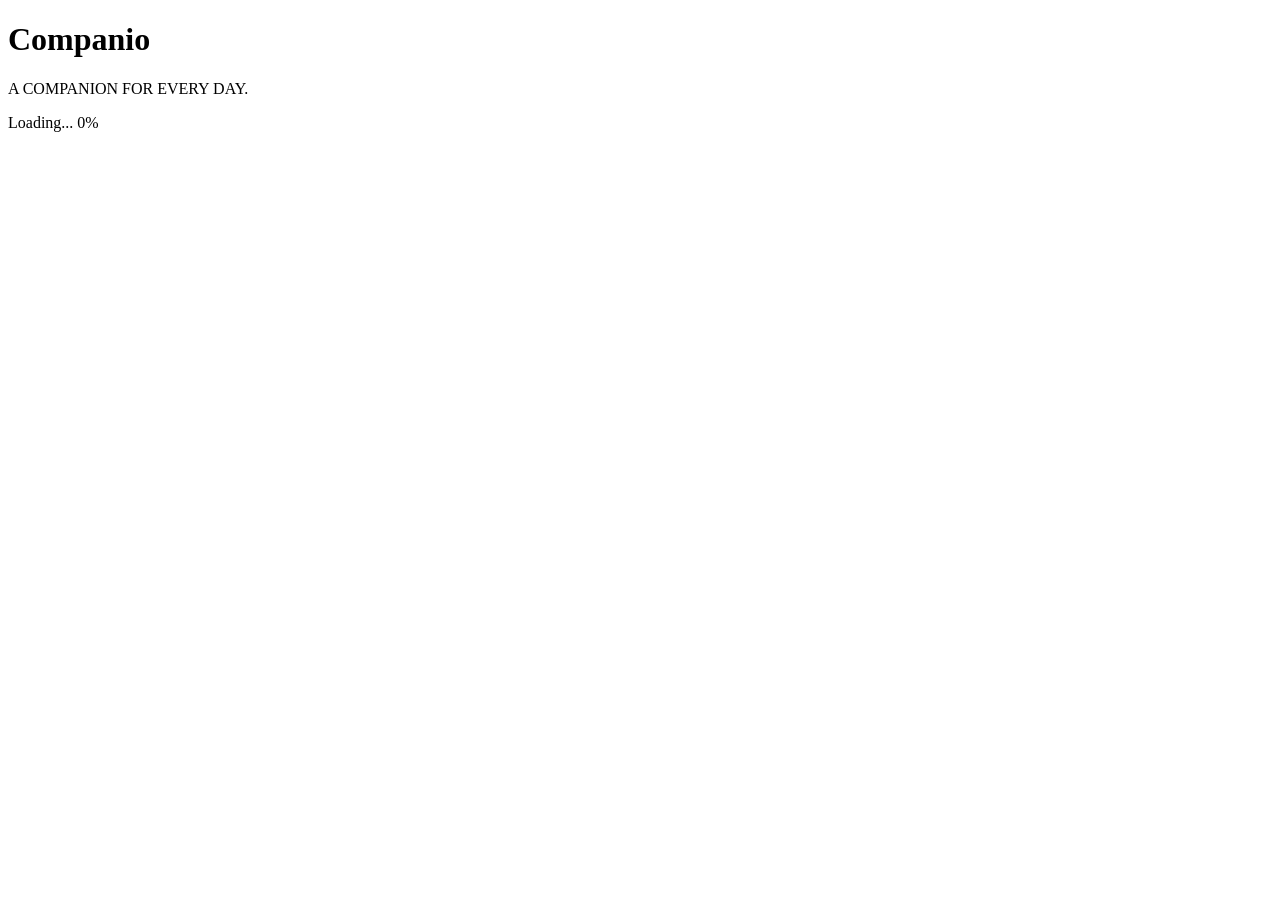
==== app/static/index.html @ 7e38c81b "Merge FastAPI backend into Companio-web; wire UI to live API - Move backend (app/, .env.example, req" ====
<!DOCTYPE html>
<html lang="en">
<head>
    <meta charset="UTF-8">
    <meta name="viewport" content="width=device-width, initial-scale=1.0">

    <title>Companio</title>

    <link rel="stylesheet" href="/static/style.css">
</head>

<body>

    <div id="app">

    <main class="splash-screen">

        <!-- Floating dots -->
        <span class="floating-dot dot-1"></span>
        <span class="floating-dot dot-2"></span>
        <span class="floating-dot dot-3"></span>
        <span class="floating-dot dot-4"></span>
        <span class="floating-dot dot-5"></span>

        <!-- Golden orbit -->
        <div class="orbit">
            <div class="orbit-flower"></div>
        </div>

        <!-- Logo + name -->
        <div class="splash-content">

            <div class="flower-logo">
                <span class="petal p1"></span>
                <span class="petal p2"></span>
                <span class="petal p3"></span>
                <span class="petal p4"></span>
                <span class="petal p5"></span>
                <span class="petal p6"></span>
                <span class="petal p7"></span>
                <span class="petal p8"></span>

                <span class="gold-petal gp1"></span>
                <span class="gold-petal gp2"></span>
                <span class="gold-petal gp3"></span>
                <span class="gold-petal gp4"></span>
                <span class="gold-petal gp5"></span>
                <span class="gold-petal gp6"></span>
                <span class="gold-petal gp7"></span>
                <span class="gold-petal gp8"></span>

                <span class="flower-center"></span>
            </div>

            <h1>Companio</h1>

            <p>A COMPANION FOR EVERY DAY.</p>

        </div>

        <!-- Loading -->
        <div class="loading-section">

            <div class="loading-bar">
                <div class="loading-progress"></div>
            </div>

            <div class="loading-info">
                <span>Loading...</span>
                <span id="loading-percentage">0%</span>
            </div>

        </div>

    </main>

</div>

    <script src="/static/script.js"></script>
</body>
</html>
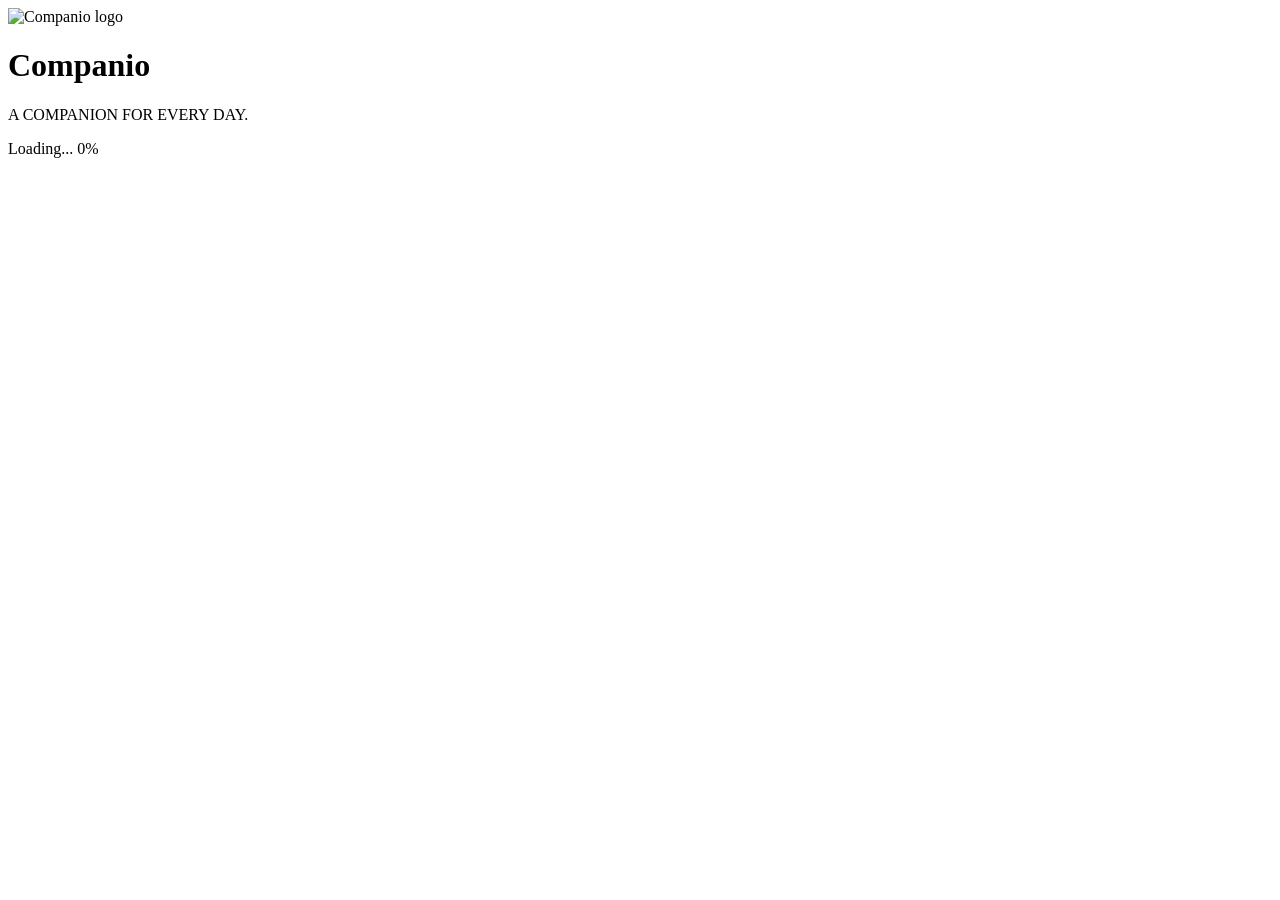
==== commit 8bf82ef8: "feat(ui): match prototype flow (patient start choice) and image logo splash" ====
--- a/app/static/index.html
+++ b/app/static/index.html
@@ -31,25 +31,7 @@
         <div class="splash-content">
 
             <div class="flower-logo">
-                <span class="petal p1"></span>
-                <span class="petal p2"></span>
-                <span class="petal p3"></span>
-                <span class="petal p4"></span>
-                <span class="petal p5"></span>
-                <span class="petal p6"></span>
-                <span class="petal p7"></span>
-                <span class="petal p8"></span>
-
-                <span class="gold-petal gp1"></span>
-                <span class="gold-petal gp2"></span>
-                <span class="gold-petal gp3"></span>
-                <span class="gold-petal gp4"></span>
-                <span class="gold-petal gp5"></span>
-                <span class="gold-petal gp6"></span>
-                <span class="gold-petal gp7"></span>
-                <span class="gold-petal gp8"></span>
-
-                <span class="flower-center"></span>
+                <img src="/static/companio_logo_transparent.png" alt="Companio logo">
             </div>
 
             <h1>Companio</h1>
